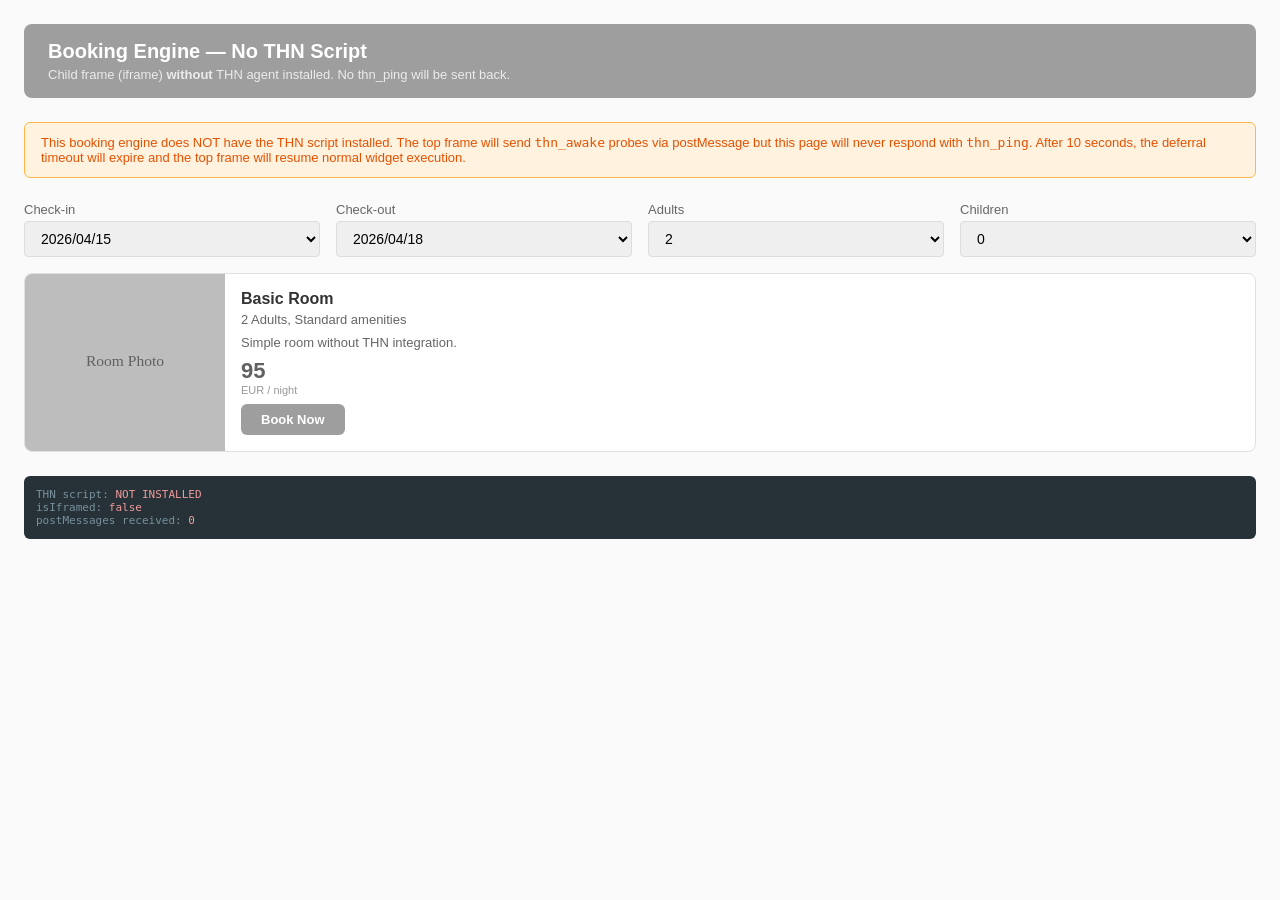
==== booking-engine-noscript.html @ 2d5646c3 "feat: change project to iframe sandbox" ====
<!DOCTYPE html>
<html lang="en">
<head>
  <meta charset="UTF-8">
  <meta name="viewport" content="width=device-width, initial-scale=1.0">
  <title>Booking Engine — No THN Script (iframe)</title>
  <style>
    * { margin: 0; padding: 0; box-sizing: border-box; }
    body {
      font-family: -apple-system, BlinkMacSystemFont, 'Segoe UI', Roboto, sans-serif;
      background: #fafafa; padding: 24px;
    }
    .engine-header {
      background: #9e9e9e; color: white; padding: 16px 24px;
      border-radius: 8px; margin-bottom: 24px;
    }
    .engine-header h2 { font-size: 20px; margin-bottom: 4px; }
    .engine-header p { font-size: 13px; opacity: 0.8; }

    .form-row { display: flex; gap: 16px; margin-bottom: 16px; }
    .form-group { flex: 1; }
    .form-group label { display: block; font-size: 13px; color: #666; margin-bottom: 4px; }
    .form-group select {
      width: 100%; padding: 8px 12px; border: 1px solid #ddd;
      border-radius: 4px; font-size: 14px;
    }

    .card {
      border: 1px solid #e0e0e0; border-radius: 8px; margin-bottom: 16px;
      display: flex; overflow: hidden; background: white;
    }
    .room-image { width: 200px; min-height: 160px; background: #eeeeee; flex-shrink: 0; }
    .room-image img { width: 100%; height: 100%; object-fit: cover; }
    .room-content { flex: 1; padding: 16px; }
    .room-content h5 { font-size: 16px; color: #333; margin-bottom: 4px; }
    .room-content p { font-size: 13px; color: #666; margin-bottom: 8px; }

    .item.price { font-size: 22px; font-weight: 700; color: #616161; }
    .price-label { font-size: 11px; color: #999; }

    .btn {
      display: inline-block; padding: 8px 20px; border-radius: 6px;
      font-size: 13px; font-weight: 600; cursor: pointer; border: none;
      background: #9e9e9e; color: white; margin-top: 8px;
    }

    .notice {
      background: #fff3e0; border: 1px solid #ffb74d; border-radius: 6px;
      padding: 12px 16px; margin-bottom: 24px; font-size: 13px; color: #e65100;
    }

    .iframe-debug {
      margin-top: 24px; padding: 12px;
      background: #263238; color: #80cbc4; border-radius: 6px;
      font-family: 'Monaco', 'Menlo', monospace; font-size: 11px;
    }
    .iframe-debug .label { color: #78909c; }
    .iframe-debug .value { color: #ef9a9a; }
  </style>
</head>
<!--
  Booking engine WITHOUT THN script installed.
  The top frame will probe this iframe with thn_awake but will never receive a thn_ping response.
  After 10 seconds the deferral timeout will expire and the top frame resumes normal execution.
-->
<body>

  <div class="engine-header">
    <h2>Booking Engine — No THN Script</h2>
    <p>Child frame (iframe) <strong>without</strong> THN agent installed. No thn_ping will be sent back.</p>
  </div>

  <div class="notice">
    This booking engine does NOT have the THN script installed.
    The top frame will send <code>thn_awake</code> probes via postMessage but this page will never respond with <code>thn_ping</code>.
    After 10 seconds, the deferral timeout will expire and the top frame will resume normal widget execution.
  </div>

  <div class="form-row">
    <div class="form-group">
      <label>Check-in</label>
      <select id="checkin">
        <option value="2026/04/15" selected>2026/04/15</option>
      </select>
    </div>
    <div class="form-group">
      <label>Check-out</label>
      <select id="checkout">
        <option value="2026/04/18" selected>2026/04/18</option>
      </select>
    </div>
    <div class="form-group">
      <label>Adults</label>
      <select id="adults">
        <option value="2" selected>2</option>
      </select>
    </div>
    <div class="form-group">
      <label>Children</label>
      <select id="children">
        <option value="0" selected>0</option>
      </select>
    </div>
  </div>

  <div class="card">
    <div class="room-image">
      <img src="data:image/svg+xml,%3Csvg xmlns='http://www.w3.org/2000/svg' width='200' height='160' fill='%23bdbdbd'%3E%3Crect width='200' height='160'/%3E%3Ctext x='50%25' y='50%25' dominant-baseline='middle' text-anchor='middle' fill='%23616161' font-size='14'%3ERoom Photo%3C/text%3E%3C/svg%3E" alt="Basic Room">
    </div>
    <div class="room-content">
      <h5>Basic Room</h5>
      <p>2 Adults, Standard amenities</p>
      <p>Simple room without THN integration.</p>
      <div class="item price">95</div>
      <div class="price-label">EUR / night</div>
      <button class="btn">Book Now</button>
    </div>
  </div>

  <!-- Debug info -->
  <div class="iframe-debug">
    <div><span class="label">THN script:</span> <span class="value">NOT INSTALLED</span></div>
    <div><span class="label">isIframed:</span> <span class="value" id="dbg-iframed">checking...</span></div>
    <div><span class="label">postMessages received:</span> <span class="value" id="dbg-msgs">0</span></div>
  </div>

  <!-- NO THN SCRIPT — intentionally omitted -->

  <script>
    // Show iframe status
    document.getElementById('dbg-iframed').textContent = String(window.self !== window.top);

    // Count postMessages from parent (thn_awake probes)
    let msgCount = 0;
    window.addEventListener('message', (event) => {
      const action = event.data?.action;
      if (action) {
        msgCount++;
        document.getElementById('dbg-msgs').textContent = String(msgCount);
        console.log(`[No-THN Child] Received: ${action} (ignored — no THN script)`, event.data);
      }
    });
  </script>
</body>
</html>
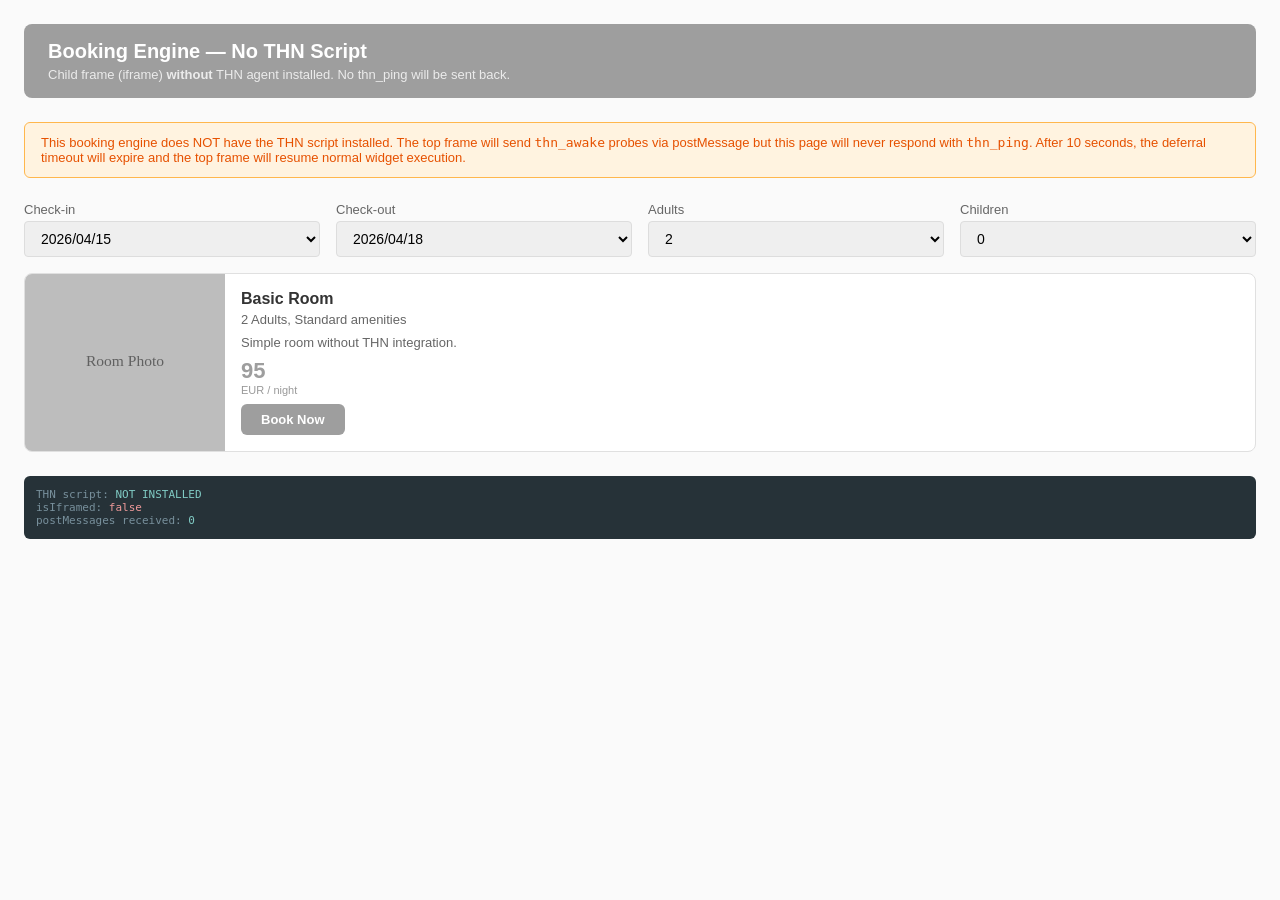
==== commit e1aac11f: "fix: adjust project arquitecture" ====
--- a/booking-engine-noscript.html
+++ b/booking-engine-noscript.html
@@ -4,66 +4,15 @@
   <meta charset="UTF-8">
   <meta name="viewport" content="width=device-width, initial-scale=1.0">
   <title>Booking Engine — No THN Script (iframe)</title>
-  <style>
-    * { margin: 0; padding: 0; box-sizing: border-box; }
-    body {
-      font-family: -apple-system, BlinkMacSystemFont, 'Segoe UI', Roboto, sans-serif;
-      background: #fafafa; padding: 24px;
-    }
-    .engine-header {
-      background: #9e9e9e; color: white; padding: 16px 24px;
-      border-radius: 8px; margin-bottom: 24px;
-    }
-    .engine-header h2 { font-size: 20px; margin-bottom: 4px; }
-    .engine-header p { font-size: 13px; opacity: 0.8; }
-
-    .form-row { display: flex; gap: 16px; margin-bottom: 16px; }
-    .form-group { flex: 1; }
-    .form-group label { display: block; font-size: 13px; color: #666; margin-bottom: 4px; }
-    .form-group select {
-      width: 100%; padding: 8px 12px; border: 1px solid #ddd;
-      border-radius: 4px; font-size: 14px;
-    }
-
-    .card {
-      border: 1px solid #e0e0e0; border-radius: 8px; margin-bottom: 16px;
-      display: flex; overflow: hidden; background: white;
-    }
-    .room-image { width: 200px; min-height: 160px; background: #eeeeee; flex-shrink: 0; }
-    .room-image img { width: 100%; height: 100%; object-fit: cover; }
-    .room-content { flex: 1; padding: 16px; }
-    .room-content h5 { font-size: 16px; color: #333; margin-bottom: 4px; }
-    .room-content p { font-size: 13px; color: #666; margin-bottom: 8px; }
-
-    .item.price { font-size: 22px; font-weight: 700; color: #616161; }
-    .price-label { font-size: 11px; color: #999; }
-
-    .btn {
-      display: inline-block; padding: 8px 20px; border-radius: 6px;
-      font-size: 13px; font-weight: 600; cursor: pointer; border: none;
-      background: #9e9e9e; color: white; margin-top: 8px;
-    }
-
-    .notice {
-      background: #fff3e0; border: 1px solid #ffb74d; border-radius: 6px;
-      padding: 12px 16px; margin-bottom: 24px; font-size: 13px; color: #e65100;
-    }
-
-    .iframe-debug {
-      margin-top: 24px; padding: 12px;
-      background: #263238; color: #80cbc4; border-radius: 6px;
-      font-family: 'Monaco', 'Menlo', monospace; font-size: 11px;
-    }
-    .iframe-debug .label { color: #78909c; }
-    .iframe-debug .value { color: #ef9a9a; }
-  </style>
+  <link rel="stylesheet" href="/static/css/booking-engine.css">
+  <style>:root { --accent: #9e9e9e; --accent-hover: #757575; --accent-light: #eeeeee; }</style>
 </head>
 <!--
   Booking engine WITHOUT THN script installed.
   The top frame will probe this iframe with thn_awake but will never receive a thn_ping response.
   After 10 seconds the deferral timeout will expire and the top frame resumes normal execution.
 -->
-<body>
+<body data-variant="No-THN Child">
 
   <div class="engine-header">
     <h2>Booking Engine — No THN Script</h2>
@@ -126,20 +75,6 @@
 
   <!-- NO THN SCRIPT — intentionally omitted -->
 
-  <script>
-    // Show iframe status
-    document.getElementById('dbg-iframed').textContent = String(window.self !== window.top);
-
-    // Count postMessages from parent (thn_awake probes)
-    let msgCount = 0;
-    window.addEventListener('message', (event) => {
-      const action = event.data?.action;
-      if (action) {
-        msgCount++;
-        document.getElementById('dbg-msgs').textContent = String(msgCount);
-        console.log(`[No-THN Child] Received: ${action} (ignored — no THN script)`, event.data);
-      }
-    });
-  </script>
+  <script type="module" src="/static/js/booking-engine-debug.js"></script>
 </body>
 </html>
--- a/static/css/booking-engine.css
+++ b/static/css/booking-engine.css
@@ -0,0 +1,64 @@
+/* Shared booking engine styles — CSS custom properties for theming */
+:root {
+  --accent: #2196F3;
+  --accent-hover: #1976D2;
+  --accent-light: #e3f2fd;
+}
+
+* { margin: 0; padding: 0; box-sizing: border-box; }
+body {
+  font-family: -apple-system, BlinkMacSystemFont, 'Segoe UI', Roboto, sans-serif;
+  background: #fafafa; padding: 24px;
+}
+.engine-header {
+  background: var(--accent); color: white; padding: 16px 24px;
+  border-radius: 8px; margin-bottom: 24px;
+}
+.engine-header h2 { font-size: 20px; margin-bottom: 4px; }
+.engine-header p { font-size: 13px; opacity: 0.8; }
+
+.form-row { display: flex; gap: 16px; margin-bottom: 16px; }
+.form-group { flex: 1; }
+.form-group label { display: block; font-size: 13px; color: #666; margin-bottom: 4px; }
+.form-group select, .form-group input {
+  width: 100%; padding: 8px 12px; border: 1px solid #ddd;
+  border-radius: 4px; font-size: 14px;
+}
+
+/* Room cards (engine 25 compatible structure) */
+.card {
+  border: 1px solid #e0e0e0; border-radius: 8px; margin-bottom: 16px;
+  display: flex; overflow: hidden; background: white;
+}
+.room-image { width: 200px; min-height: 160px; background: var(--accent-light); flex-shrink: 0; }
+.room-image img { width: 100%; height: 100%; object-fit: cover; }
+.room-content { flex: 1; padding: 16px; }
+.room-content h5 { font-size: 16px; color: #333; margin-bottom: 4px; }
+.room-content p { font-size: 13px; color: #666; margin-bottom: 8px; }
+
+/* Price element (engine 25: .price selector) */
+.item.price { font-size: 22px; font-weight: 700; color: var(--accent); }
+.price-label { font-size: 11px; color: #999; }
+
+.btn {
+  display: inline-block; padding: 8px 20px; border-radius: 6px;
+  font-size: 13px; font-weight: 600; cursor: pointer; border: none;
+  background: var(--accent); color: white; margin-top: 8px;
+}
+.btn:hover { background: var(--accent-hover); }
+
+.notice {
+  background: #fff3e0; border: 1px solid #ffb74d; border-radius: 6px;
+  padding: 12px 16px; margin-bottom: 24px; font-size: 13px; color: #e65100;
+}
+
+/* Debug panel */
+.iframe-debug {
+  margin-top: 24px; padding: 12px;
+  background: #263238; color: #80cbc4; border-radius: 6px;
+  font-family: 'Monaco', 'Menlo', monospace; font-size: 11px;
+}
+.iframe-debug .label { color: #78909c; }
+.iframe-debug .value { color: #80cbc4; }
+.iframe-debug .value.true { color: #a5d6a7; }
+.iframe-debug .value.false { color: #ef9a9a; }
